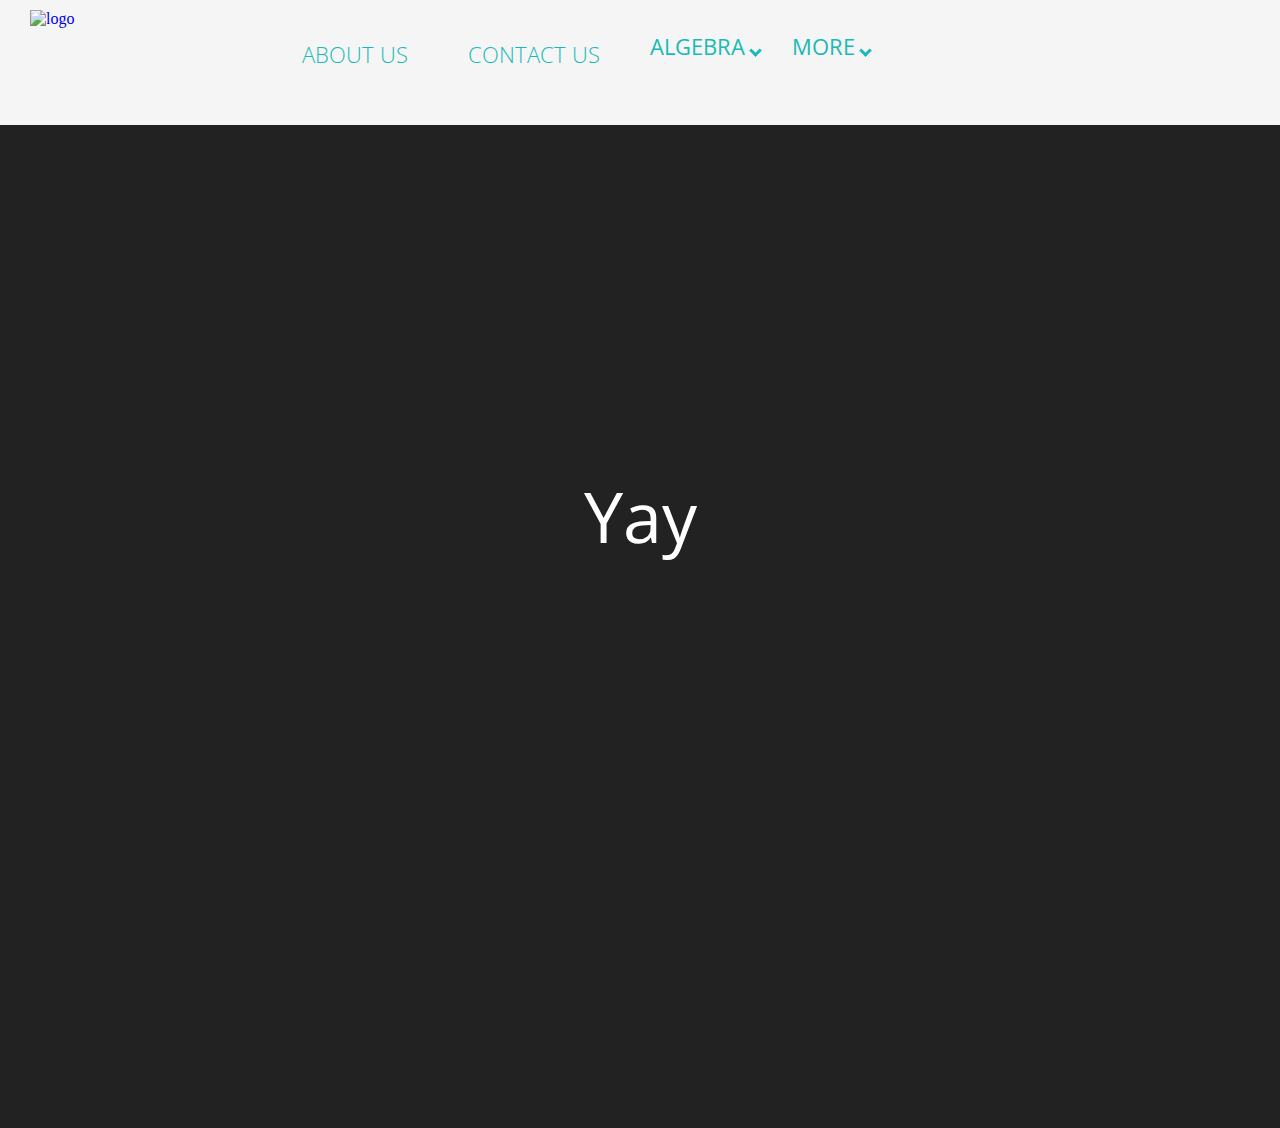
==== index.html @ 4d4aed47 "Update index.html" ====
<!DOCTYPE html>
<html lang="en">
<head>
  <title>DXE</title>
  <meta charset="UTF-8"/>
  <meta name="viewport" content="width=device-width, initial-scale=1.0">
  <link rel="stylesheet" href="main.css">
  <link rel="stylesheet" href="https://fonts.googleapis.com/css?family=Open Sans">
  <script src="javascriptFile.js"></script>
</head>
<body>
  <div class="navbar">
    <a href="index.html">
      <img id="logo" src="https://www.freelogodesign.org/download/file?id=af1a5503-527e-430a-87ec-e107b1477a1c_200x200.png" height=108px width=216px alt="logo">
    </a>
    <nav>
      <ul>
        <li><a href="about.html">About Us</a></li>
        <li><a href="contact.html">Contact Us</a></li>
        <div class="dropdown">
          <button class="dropbtn">Algebra
            <i class="arrow down"></i>
          </button>
          <div class="dropdown-content">
            <a href="aboutalgebra.html" target="_blank">Class Description</a>
            <a href="sample.html" target="_blank">Samples</a>
          </div>
        </div>
        <div class="dropdown">
          <button class="dropbtn">More
            <i class="arrow down"></i>
          </button>
          <div class="dropdown-content">
            <a href="animemusic.html" target="_blank">Page not constructed</a>
          </div>
        </div>
      </ul>
    </nav>
  </div>
  <div>
    <slider>
      <slide><p>Math is fun</p></slide>
      <slide><p>Math is cool</p></slide>
      <slide><p>We speak the language of math</p></slide>
      <slide><p>Yay</p></slide>
    </slider>
  </div>
  <div class="mainpage">
  </div>
</body>
</html>
---- main.css ----
body {
  margin: 0;
  padding: 0;
  background-color: #222
}

.navbar {
  
}

#logo {
  float: left;
  margin-top: 10px;
  margin-bottom: 10px;
  margin-left: 30px;
}

nav ul {
  background-color: #f5f5f5;
  width: 100%;
  top: 0;
  height: 125px;
  padding: 0;
  list-style: none;
  margin: 0;
}

nav li {
  display: inline-block;
  margin-left: 2.5em;
  padding-top: 1.75em;
  position: relative;
  font-size: 1.75vw;
}

nav a {
  display: block;
  text-decoration: none;
  color: #19BAB5;
  font-family: "Open Sans";
  font-weight: lighter;
  font-size: 1.75vw;
  text-transform: uppercase;
}

.dropdown {
  overflow: hidden;
  display: inline-block;
  margin-left: 2.5em;
  margin-right: -1.5em;
}

.dropdown .dropbtn {
  font-size: 1.75vw;
  border: none;
  outline: none;
  background-color: inherit;
  font-family: "Open Sans";
  color: #19BAB5;
  text-transform: uppercase;
}

.dropdown-content {
  display: none;
  position: absolute;
  background-color: #f9f9f9;
  box-shadow: 0px 8 px 16 px 0 px rgba(0, 0, 0, 0.2);
  z-index: 1;
}

.dropdown-content a {
  font-size: 1vw;
  float: none;
  color: #19BAB5;
  padding: 12px 16px;
  text-decoration: none;
  display: block;
  text-align: left;
}

.dropdown:hover .dropbtn {
  background-color: #19BAB5;
  color: #f5f5f5;
}

.dropdown:hover .dropdown-content {
  display: block;
}

.dropdown-content a:hover {
  background-color: #19BAB5;
  color: #f5f5f5;
}

i {
  border: solid black;
  border-color: #19BAB5;
  border-width: 0 3px 3px 0;
  display: inline-block;
  padding: 3px;
}

.down {
  transform: rotate(45deg);
}

nav li a:hover {
  color: #19BAB5;
}

nav li a::before {
  content: '';
  display: block;
  height: 5px;
  width: 0%;
  background-color: #19BAB5;
  position: absolute;
  top: 0;
  transition: all ease-in-out 250ms;
}

nav li a:hover::before {
  width: 100%;
}

slider {
  display: block;
  width: 100%;
  height: 1000px;
  background-color: #222;
  overflow: hidden;
  position: relative;
}

slider > * {
  position: absolute;
  display: block;
  width: 100%;
  height: 1000px;
  background: #222;
  animation: slide 12s infinite;
  overflow: hidden;
}

slide:nth-child(1) {
  left: 0%;
  animation-delay: -1s;
  background-size: cover;
  background-image: url(https://www.lockheedmartin.com/content/dam/lockheed-martin/eo/photo/webt/webt-woman-in-math-lead.jpg.pc-adaptive.full.medium.jpeg);
  background-position: center;
}

slide:nth-child(2) {
  animation-delay: 2s;
  background-size: cover;
  background-image: url(https://www.snopes.com/tachyon/2016/07/math.jpg?resize=865,452);
  background-position: center;
}

slide:nth-child(3) {
  animation-delay: 5s;
  background-size: cover;
  background-image: url(https://miro.medium.com/max/4456/1*O1Sg5-zkKdK1JLVlXsZ8Zw.jpeg);
  background-position: center;
}

slide:nth-child(4) {
  left: 0%;
  animation-delay: 8s;
  background-size: cover;
  background-image: url(https://cdn.mos.cms.futurecdn.net/xYiTisbsp2HZPVupAZoNYQ-320-80.jpg);
  background-position: center;
}

slide p {
  font-family: Open Sans;
  font-size: 70px;
  text-align: center;
  display: inline-block;
  width: 100%;
  margin-top: 340px;
  color: #ffffff;
}

slide small {
  font-family: Open Sans;
  text-align: center;
  display: block;
  margin-top: 340px;
  color: #ffffff;
}

@keyframes slide {
  0% { left: 100%; width: 100%;}
  5% { left: 0%;}
  25% { left: 0%;}
  30% { left: -100%; width: 100%;}
  30.0001% { left: -100%; width: 0%;}
  100% { left: 100%; width: 0%;}
}

.mainpage {
  overflow: auto;
}
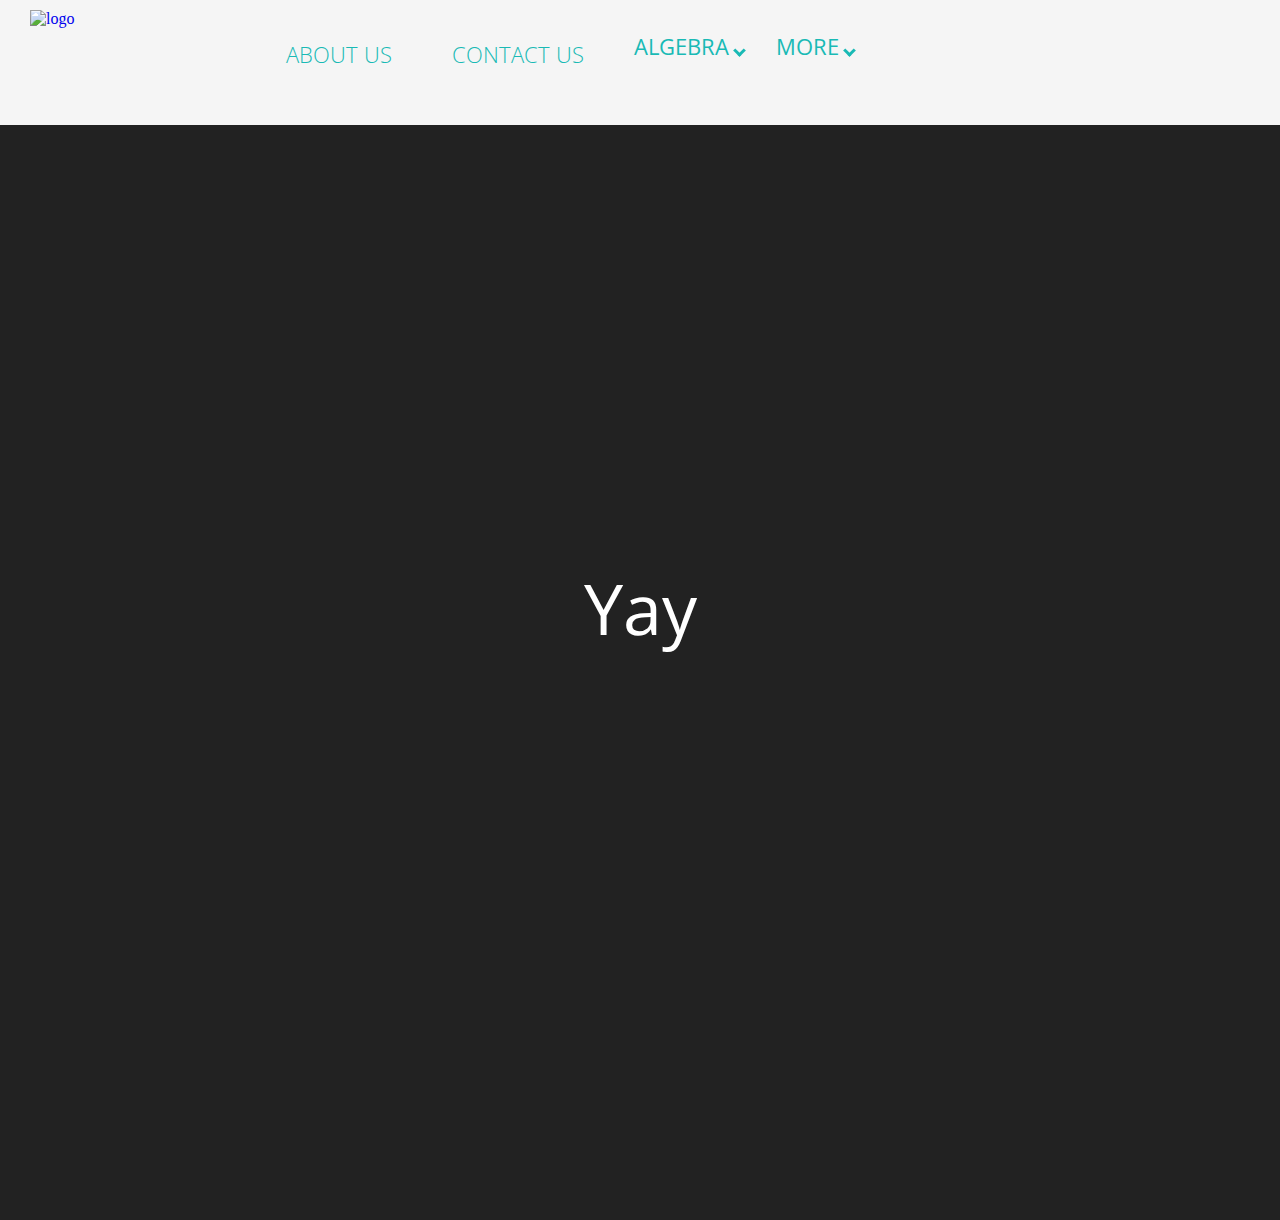
==== commit d08ae579: "Update index.html" ====
--- a/index.html
+++ b/index.html
@@ -11,7 +11,7 @@
 <body>
   <div class="navbar">
     <a href="index.html">
-      <img id="logo" src="https://www.freelogodesign.org/download/file?id=af1a5503-527e-430a-87ec-e107b1477a1c_200x200.png" height=108px width=216px alt="logo">
+      <img id="logo" src="https://www.freelogodesign.org/download/file?id=af1a5503-527e-430a-87ec-e107b1477a1c_200x200.png" height=200px width=200px alt="logo">
     </a>
     <nav>
       <ul>
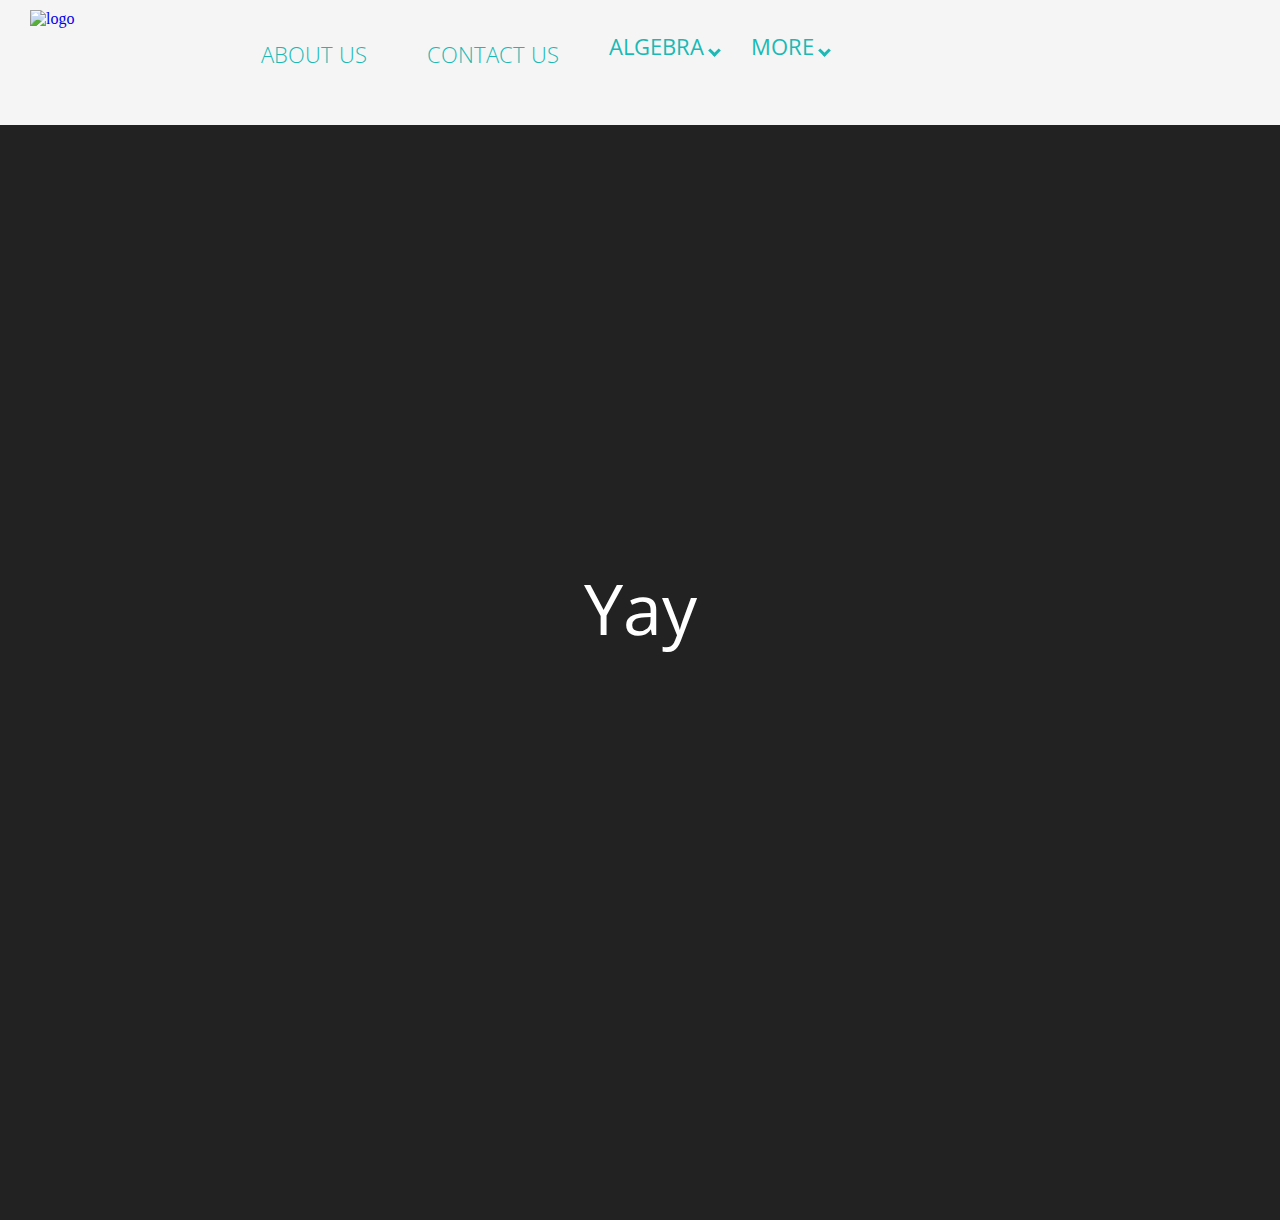
==== commit 37c46b66: "Update index.html" ====
--- a/index.html
+++ b/index.html
@@ -11,7 +11,7 @@
 <body>
   <div class="navbar">
     <a href="index.html">
-      <img id="logo" src="https://www.freelogodesign.org/download/file?id=af1a5503-527e-430a-87ec-e107b1477a1c_200x200.png" height=200px width=200px alt="logo">
+      <img id="logo" src="https://www.freelogodesign.org/download/file?id=af1a5503-527e-430a-87ec-e107b1477a1c_200x200.png" height=200px width=175px alt="logo">
     </a>
     <nav>
       <ul>
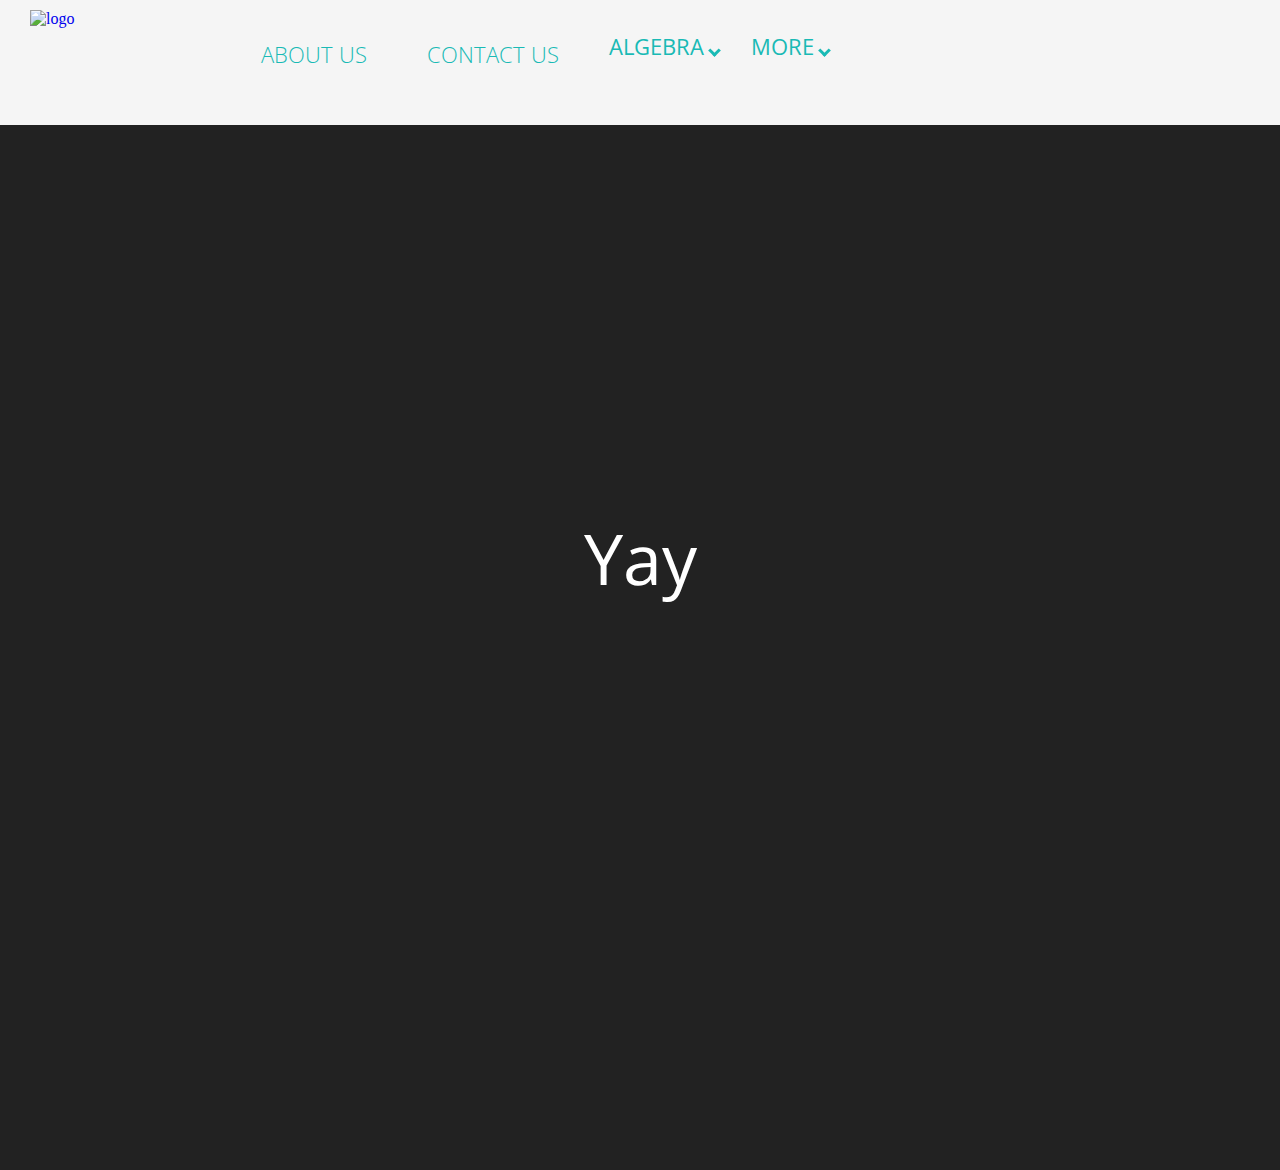
==== commit f2c6085b: "Update index.html" ====
--- a/index.html
+++ b/index.html
@@ -11,7 +11,7 @@
 <body>
   <div class="navbar">
     <a href="index.html">
-      <img id="logo" src="https://www.freelogodesign.org/download/file?id=af1a5503-527e-430a-87ec-e107b1477a1c_200x200.png" height=200px width=175px alt="logo">
+      <img id="logo" src="https://www.freelogodesign.org/download/file?id=af1a5503-527e-430a-87ec-e107b1477a1c_200x200.png" height=150px width=175px alt="logo">
     </a>
     <nav>
       <ul>
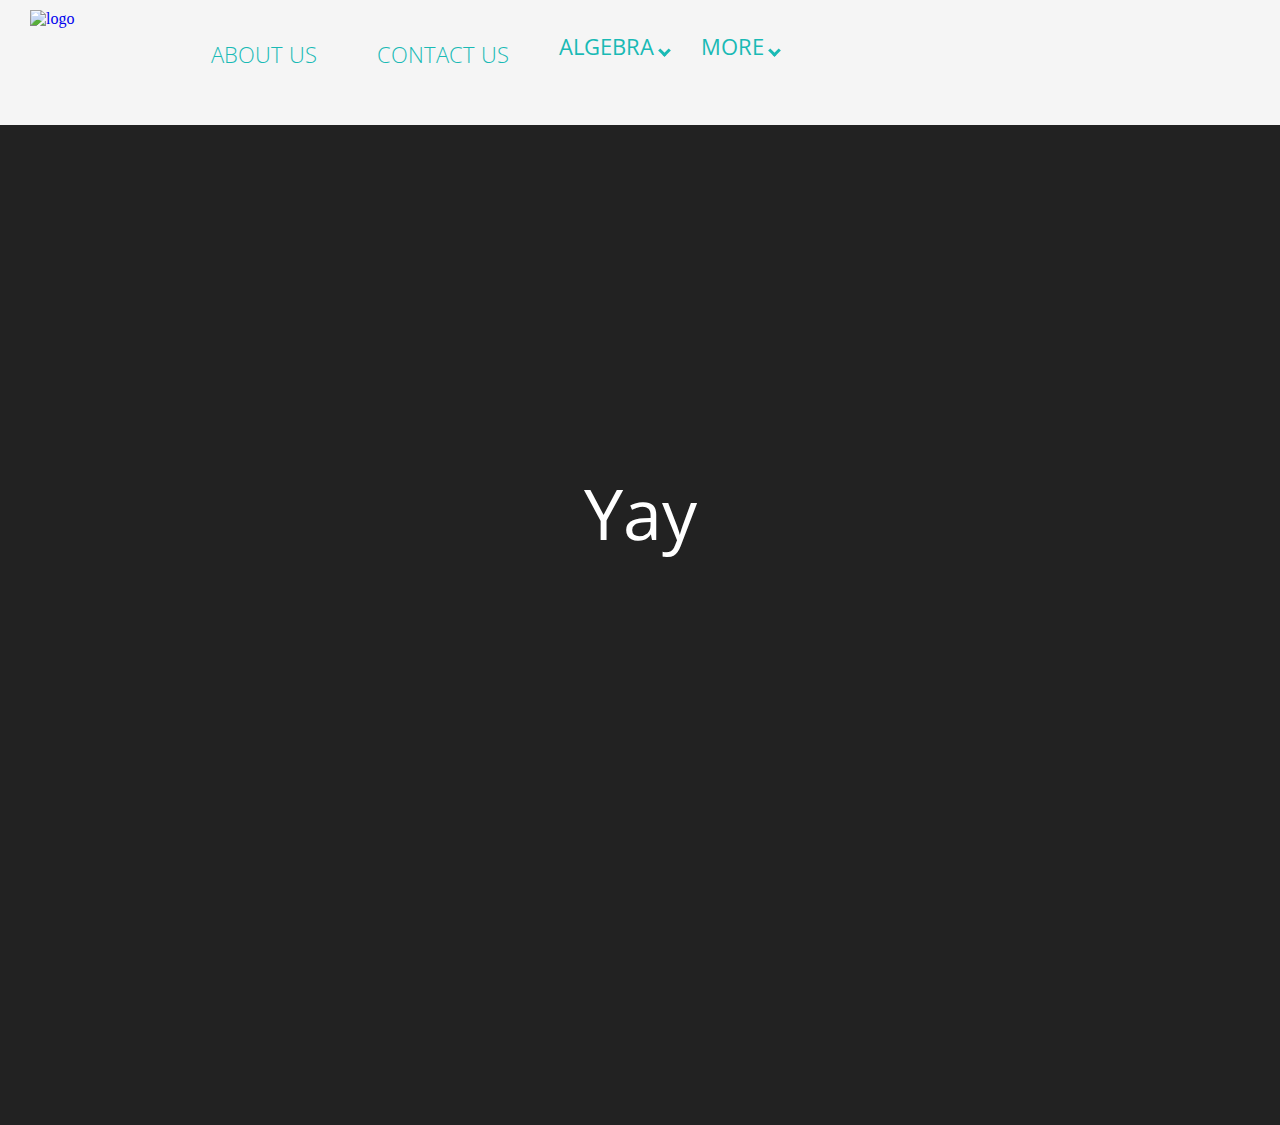
==== commit 46482378: "Update index.html" ====
--- a/index.html
+++ b/index.html
@@ -11,7 +11,7 @@
 <body>
   <div class="navbar">
     <a href="index.html">
-      <img id="logo" src="https://www.freelogodesign.org/download/file?id=af1a5503-527e-430a-87ec-e107b1477a1c_200x200.png" height=150px width=175px alt="logo">
+      <img id="logo" src="https://www.freelogodesign.org/download/file?id=af1a5503-527e-430a-87ec-e107b1477a1c_200x200.png" height=100px width=125px alt="logo">
     </a>
     <nav>
       <ul>
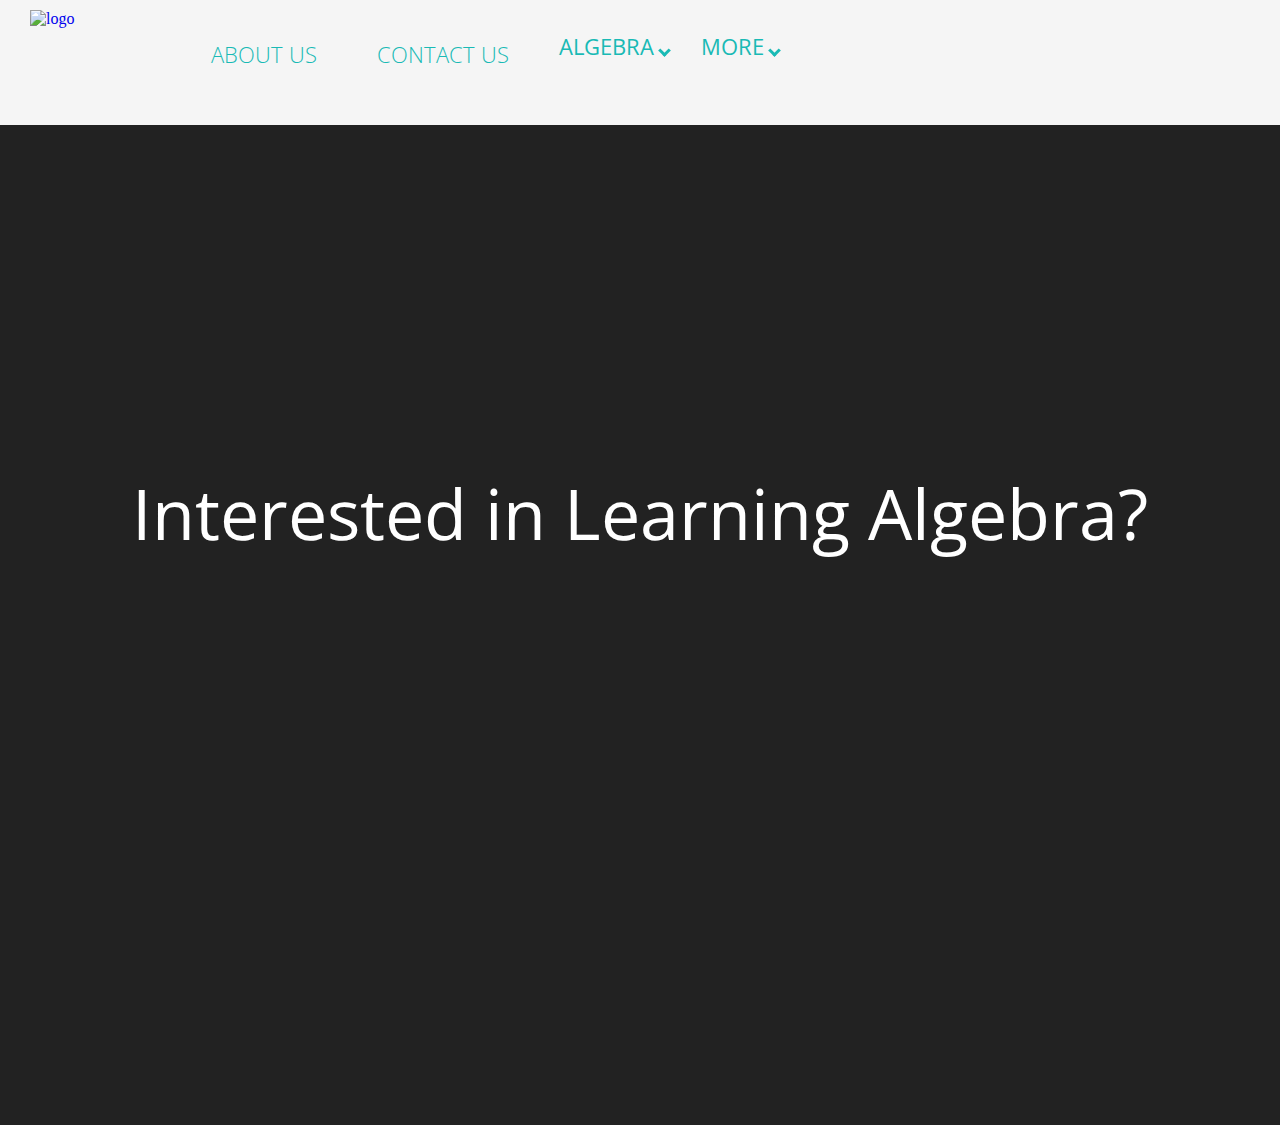
==== commit e6570bba: "Update index.html" ====
--- a/index.html
+++ b/index.html
@@ -41,8 +41,8 @@
     <slider>
       <slide><p>Math is fun</p></slide>
       <slide><p>Math is cool</p></slide>
-      <slide><p>We speak the language of math</p></slide>
-      <slide><p>Yay</p></slide>
+      <slide><p>UMTYMP Preparation Seminar</p></slide>
+      <slide><p>Interested in Learning Algebra?</p></slide>
     </slider>
   </div>
   <div class="mainpage">
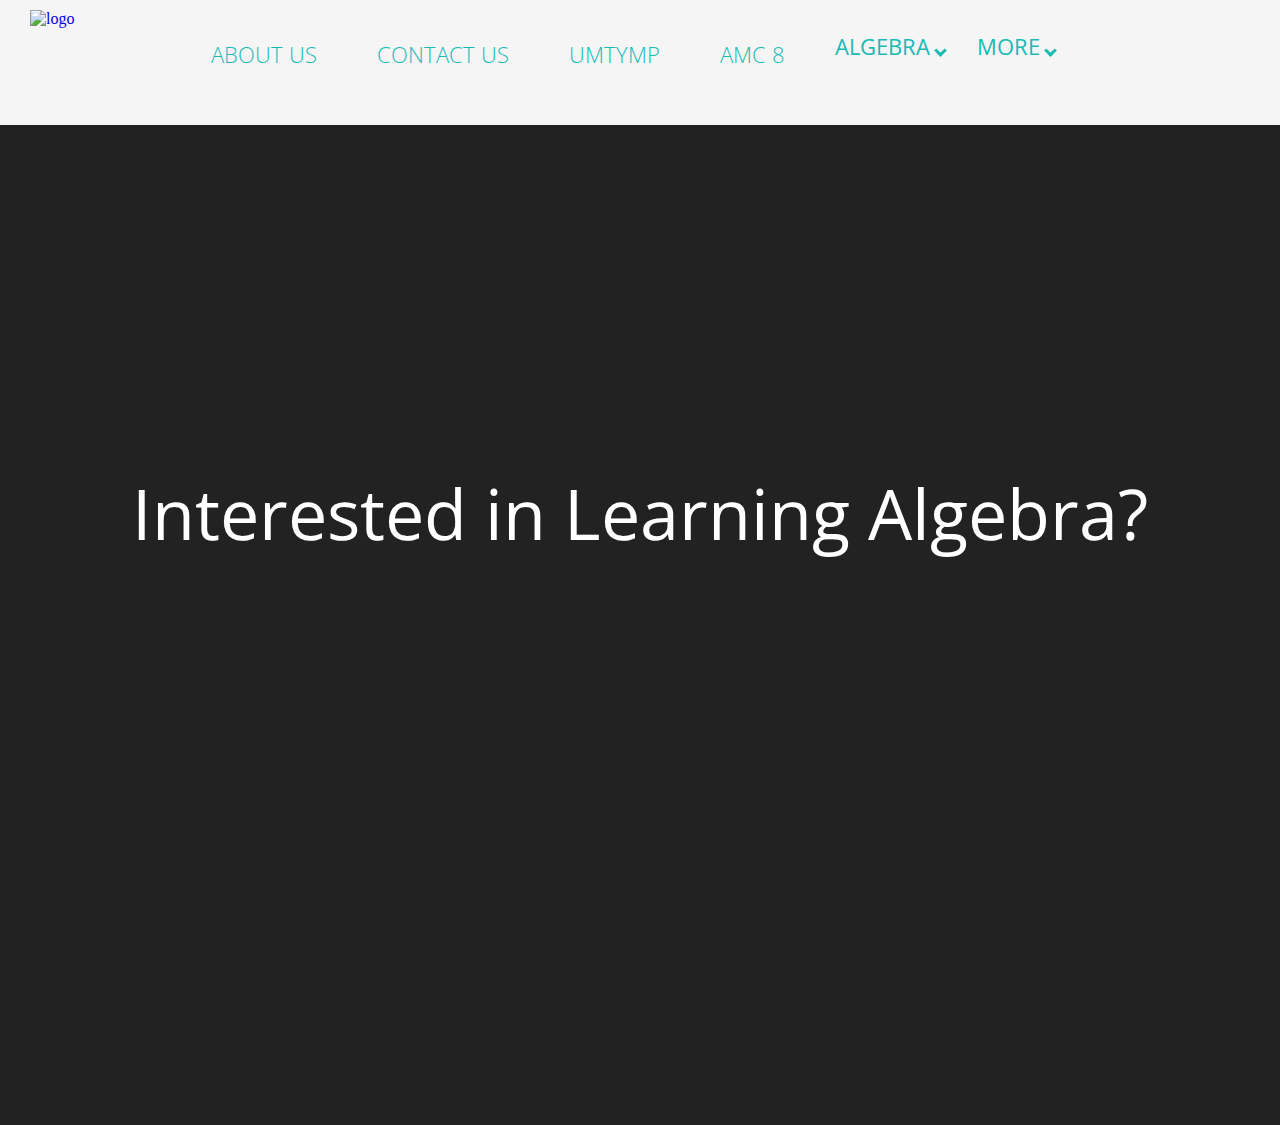
==== commit ed19e15f: "Update index.html" ====
--- a/index.html
+++ b/index.html
@@ -17,6 +17,8 @@
       <ul>
         <li><a href="about.html">About Us</a></li>
         <li><a href="contact.html">Contact Us</a></li>
+        <li><a href="umtymp.html">UMTYMP</a></li>
+        <li><a href="amc8.html">AMC 8</a></li>
         <div class="dropdown">
           <button class="dropbtn">Algebra
             <i class="arrow down"></i>
